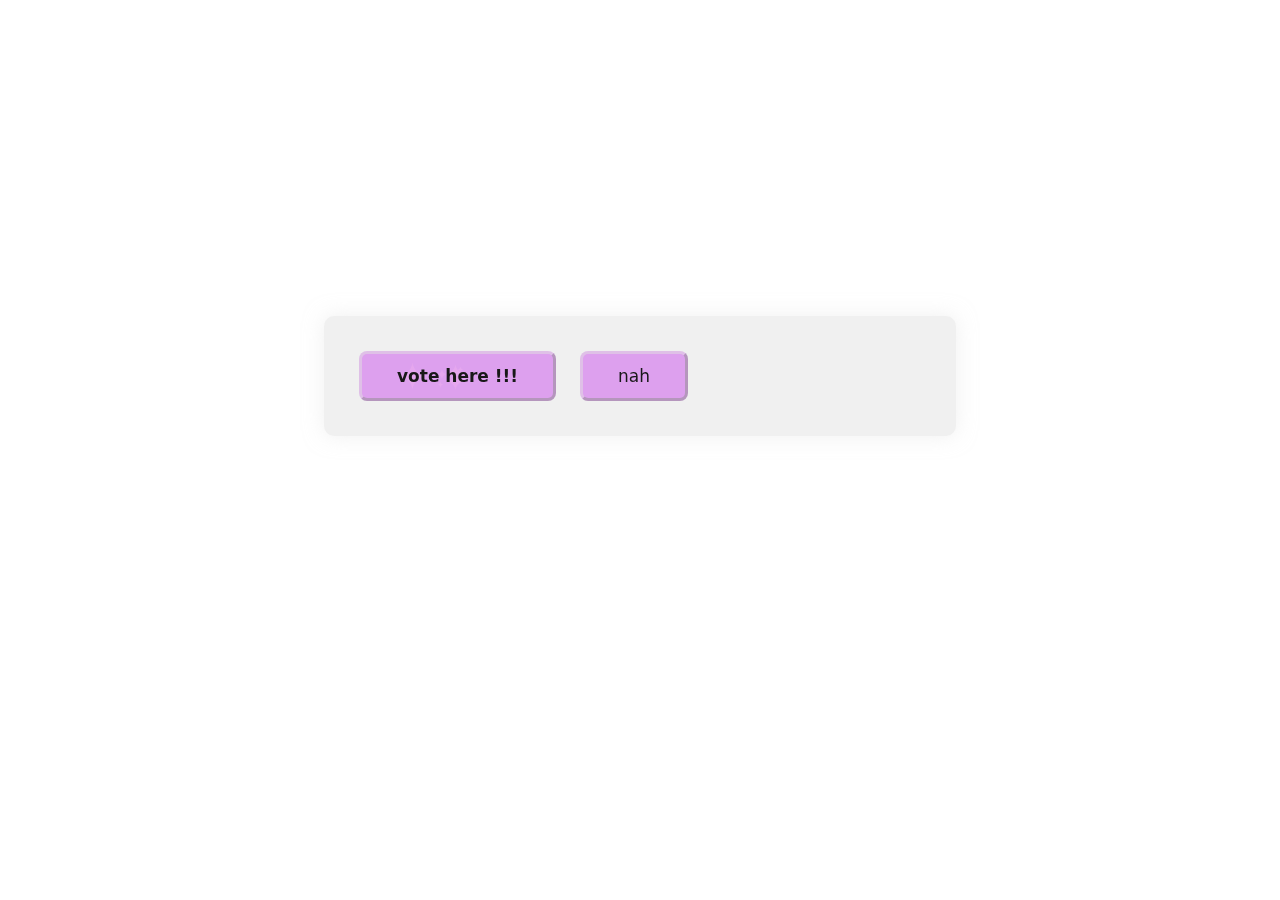
==== vote-ben.html @ 81e21e73 "Add files via upload" ====
<!DOCTYPE html>
<html lang="en">
<head>
    <meta charset="UTF-8">
    <meta name="viewport" content="width=device-width, initial-scale=1.0">
    <title>Vote for Chukwu Benedicta</title>
</head>
<script>console.log("the js works");
    const messages = [
        "Not an option",
        "Dont you like good things??",
        "You're not yet sure ?",
        "nah",
        "you're destroying my ui/ux!",
        "Vote Ben!",
        "You have to",
        "Im not asking",
        "nah bro",
    ];
    
    let messageIndex = 0;
    
    function handleNoClick() {
        const noButton = document.getElementById('nope');
        const yesButton = document.getElementById('vote-button');
        noButton.textContent = messages[messageIndex];
        messageIndex = (messageIndex + 1) % messages.length;
        const currentSize = parseFloat(window.getComputedStyle(yesButton).fontSize);
        yesButton.style.fontSize = `${currentSize * 1.5}px`;
    }
    
    function handleYesClick() {
        window.location.href = "https://votebuddy-p5brp.ondigitalocean.app/";
    }</script>
<style>
   

    
    body{
        background-image: url('img/profile2.jpg');
        background-size: cover;
    }
    .vote-ben{
        align-items: center;
        justify-content: center;
        margin: 25%;
        background-color: rgba(225, 225, 225, 0.5);
        border-radius: 10px;
        padding: 25px;
        
        backdrop-filter: blur(15px);
        box-shadow: 0 0 20px rgba(225,225,225,0.5);
    
    }
    .vote-ben:hover{
        box-shadow: 0 0 20px 20px rgba(64, 145, 227, 0.5);
    }
    
    
button {
    position: relative;
    font-family: system-ui, -apple-system, BlinkMacSystemFont, 'Segoe UI', Roboto, Oxygen, Ubuntu, Cantarell, 'Open Sans', 'Helvetica Neue', sans-serif;
    padding: 12px 35px;
    background: rgba(204, 81, 238, 0.5);
    border: outset 2px #fec195;
    font-size: 17px;
    font-weight: 500;
    color: #181818;
    border: 3px outset rgba(225, 225, 225, 0.5);
    border-radius: 8px;
    box-shadow: 0 0 0 #fec1958c;
    transition: all 0.3s ease-in-out;
    cursor: pointer;
    margin: 10px;
  }
  
  .star-1 {
    position: absolute;
    top: 20%;
    left: 20%;
    width: 25px;
    height: auto;
    filter: drop-shadow(0 0 0 #fffdef);
    z-index: -5;
    transition: all 1s cubic-bezier(0.05, 0.83, 0.43, 0.96);
  }
  
  .star-2 {
    position: absolute;
    top: 45%;
    left: 45%;
    width: 15px;
    height: auto;
    filter: drop-shadow(0 0 0 #fffdef);
    z-index: -5;
    transition: all 1s cubic-bezier(0, 0.4, 0, 1.01);
  }
  
  .star-3 {
    position: absolute;
    top: 40%;
    left: 40%;
    width: 5px;
    height: auto;
    filter: drop-shadow(0 0 0 #fffdef);
    z-index: -5;
    transition: all 1s cubic-bezier(0, 0.4, 0, 1.01);
  }
  
  .star-4 {
    position: absolute;
    top: 20%;
    left: 40%;
    width: 8px;
    height: auto;
    filter: drop-shadow(0 0 0 #fffdef);
    z-index: -5;
    transition: all 0.8s cubic-bezier(0, 0.4, 0, 1.01);
  }
  
  .star-5 {
    position: absolute;
    top: 25%;
    left: 45%;
    width: 15px;
    height: auto;
    filter: drop-shadow(0 0 0 #fffdef);
    z-index: -5;
    transition: all 0.6s cubic-bezier(0, 0.4, 0, 1.01);
  }
  
  .star-6 {
    position: absolute;
    top: 5%;
    left: 50%;
    width: 5px;
    height: auto;
    filter: drop-shadow(0 0 0 #fffdef);
    z-index: -5;
    transition: all 0.8s ease;
  }
  
  button:hover {
    background: transparent;
    color:  rgba(204, 81, 238, 0.5); ;
    box-shadow: 0 0 25px #fec1958c;
  }
  
  button:hover .star-1 {
    position: absolute;
    top: -80%;
    left: -30%;
    width: 25px;
    height: auto;
    filter: drop-shadow(0 0 10px #fffdef);
    z-index: 2;
  }
  
  button:hover .star-2 {
    position: absolute;
    top: -25%;
    left: 10%;
    width: 15px;
    height: auto;
    filter: drop-shadow(0 0 10px #fffdef);
    z-index: 2;
  }
  
  button:hover .star-3 {
    position: absolute;
    top: 55%;
    left: 25%;
    width: 5px;
    height: auto;
    filter: drop-shadow(0 0 10px #fffdef);
    z-index: 2;
  }
  
  button:hover .star-4 {
    position: absolute;
    top: 30%;
    left: 80%;
    width: 8px;
    height: auto;
    filter: drop-shadow(0 0 10px #fffdef);
    z-index: 2;
  }
  
  button:hover .star-5 {
    position: absolute;
    top: 25%;
    left: 115%;
    width: 15px;
    height: auto;
    filter: drop-shadow(0 0 10px #fffdef);
    z-index: 2;
  }
  
  button:hover .star-6 {
    position: absolute;
    top: 5%;
    left: 60%;
    width: 5px;
    height: auto;
    filter: drop-shadow(0 0 10px #fffdef);
    z-index: 2;
  }
  
  .fil0 {
    fill: #fffdef;
  }
  
</style>
<body>
    
    <section id="vote">
        <div class="vote-ben">
            
<button id="vote-button" onclick="handleYesClick()" class="vote-button" onclick="handleYesClick()">
    <strong>vote here !!!</strong>
    <div class="star-1">
      <svg
        xmlns="http://www.w3.org/2000/svg"
        xml:space="preserve"
        version="1.1"
        style="shape-rendering:geometricPrecision; text-rendering:geometricPrecision; image-rendering:optimizeQuality; fill-rule:evenodd; clip-rule:evenodd"
        viewBox="0 0 784.11 815.53"
        xmlns:xlink="http://www.w3.org/1999/xlink"
      >
        <defs></defs>
        <g id="Layer_x0020_1">
          <metadata id="CorelCorpID_0Corel-Layer"></metadata>
          <path
            class="fil0"
            d="M392.05 0c-20.9,210.08 -184.06,378.41 -392.05,407.78 207.96,29.37 371.12,197.68 392.05,407.74 20.93,-210.06 184.09,-378.37 392.05,-407.74 -207.98,-29.38 -371.16,-197.69 -392.06,-407.78z"
          ></path>
        </g>
      </svg>
    </div>
    <div class="star-2">
      <svg
        xmlns="http://www.w3.org/2000/svg"
        xml:space="preserve"
        version="1.1"
        style="shape-rendering:geometricPrecision; text-rendering:geometricPrecision; image-rendering:optimizeQuality; fill-rule:evenodd; clip-rule:evenodd"
        viewBox="0 0 784.11 815.53"
        xmlns:xlink="http://www.w3.org/1999/xlink"
      >
        <defs></defs>
        <g id="Layer_x0020_1">
          <metadata id="CorelCorpID_0Corel-Layer"></metadata>
          <path
            class="fil0"
            d="M392.05 0c-20.9,210.08 -184.06,378.41 -392.05,407.78 207.96,29.37 371.12,197.68 392.05,407.74 20.93,-210.06 184.09,-378.37 392.05,-407.74 -207.98,-29.38 -371.16,-197.69 -392.06,-407.78z"
          ></path>
        </g>
      </svg>
    </div>
    <div class="star-3">
      <svg
        xmlns="http://www.w3.org/2000/svg"
        xml:space="preserve"
        version="1.1"
        style="shape-rendering:geometricPrecision; text-rendering:geometricPrecision; image-rendering:optimizeQuality; fill-rule:evenodd; clip-rule:evenodd"
        viewBox="0 0 784.11 815.53"
        xmlns:xlink="http://www.w3.org/1999/xlink"
      >
        <defs></defs>
        <g id="Layer_x0020_1">
          <metadata id="CorelCorpID_0Corel-Layer"></metadata>
          <path
            class="fil0"
            d="M392.05 0c-20.9,210.08 -184.06,378.41 -392.05,407.78 207.96,29.37 371.12,197.68 392.05,407.74 20.93,-210.06 184.09,-378.37 392.05,-407.74 -207.98,-29.38 -371.16,-197.69 -392.06,-407.78z"
          ></path>
        </g>
      </svg>
    </div>
    <div class="star-4">
      <svg
        xmlns="http://www.w3.org/2000/svg"
        xml:space="preserve"
        version="1.1"
        style="shape-rendering:geometricPrecision; text-rendering:geometricPrecision; image-rendering:optimizeQuality; fill-rule:evenodd; clip-rule:evenodd"
        viewBox="0 0 784.11 815.53"
        xmlns:xlink="http://www.w3.org/1999/xlink"
      >
        <defs></defs>
        <g id="Layer_x0020_1">
          <metadata id="CorelCorpID_0Corel-Layer"></metadata>
          <path
            class="fil0"
            d="M392.05 0c-20.9,210.08 -184.06,378.41 -392.05,407.78 207.96,29.37 371.12,197.68 392.05,407.74 20.93,-210.06 184.09,-378.37 392.05,-407.74 -207.98,-29.38 -371.16,-197.69 -392.06,-407.78z"
          ></path>
        </g>
      </svg>
    </div>
    <div class="star-5">
      <svg
        xmlns="http://www.w3.org/2000/svg"
        xml:space="preserve"
        version="1.1"
        style="shape-rendering:geometricPrecision; text-rendering:geometricPrecision; image-rendering:optimizeQuality; fill-rule:evenodd; clip-rule:evenodd"
        viewBox="0 0 784.11 815.53"
        xmlns:xlink="http://www.w3.org/1999/xlink"
      >
        <defs></defs>
        <g id="Layer_x0020_1">
          <metadata id="CorelCorpID_0Corel-Layer"></metadata>
          <path
            class="fil0"
            d="M392.05 0c-20.9,210.08 -184.06,378.41 -392.05,407.78 207.96,29.37 371.12,197.68 392.05,407.74 20.93,-210.06 184.09,-378.37 392.05,-407.74 -207.98,-29.38 -371.16,-197.69 -392.06,-407.78z"
          ></path>
        </g>
      </svg>
    </div>
    <div class="star-6">
      <svg
        xmlns="http://www.w3.org/2000/svg"
        xml:space="preserve"
        version="1.1"
        style="shape-rendering:geometricPrecision; text-rendering:geometricPrecision; image-rendering:optimizeQuality; fill-rule:evenodd; clip-rule:evenodd"
        viewBox="0 0 784.11 815.53"
        xmlns:xlink="http://www.w3.org/1999/xlink"
      >
        <defs></defs>
        <g id="Layer_x0020_1">
          <metadata id="CorelCorpID_0Corel-Layer"></metadata>
          <path
            class="fil0"
            d="M392.05 0c-20.9,210.08 -184.06,378.41 -392.05,407.78 207.96,29.37 371.12,197.68 392.05,407.74 20.93,-210.06 184.09,-378.37 392.05,-407.74 -207.98,-29.38 -371.16,-197.69 -392.06,-407.78z"
          ></path>
        </g>
      </svg>
    </div>
  </button>
  
            <button onclick="handleNoClick()" id="nope" class="nope">nah</button>
        </div>
    </section>

</body>
</html>
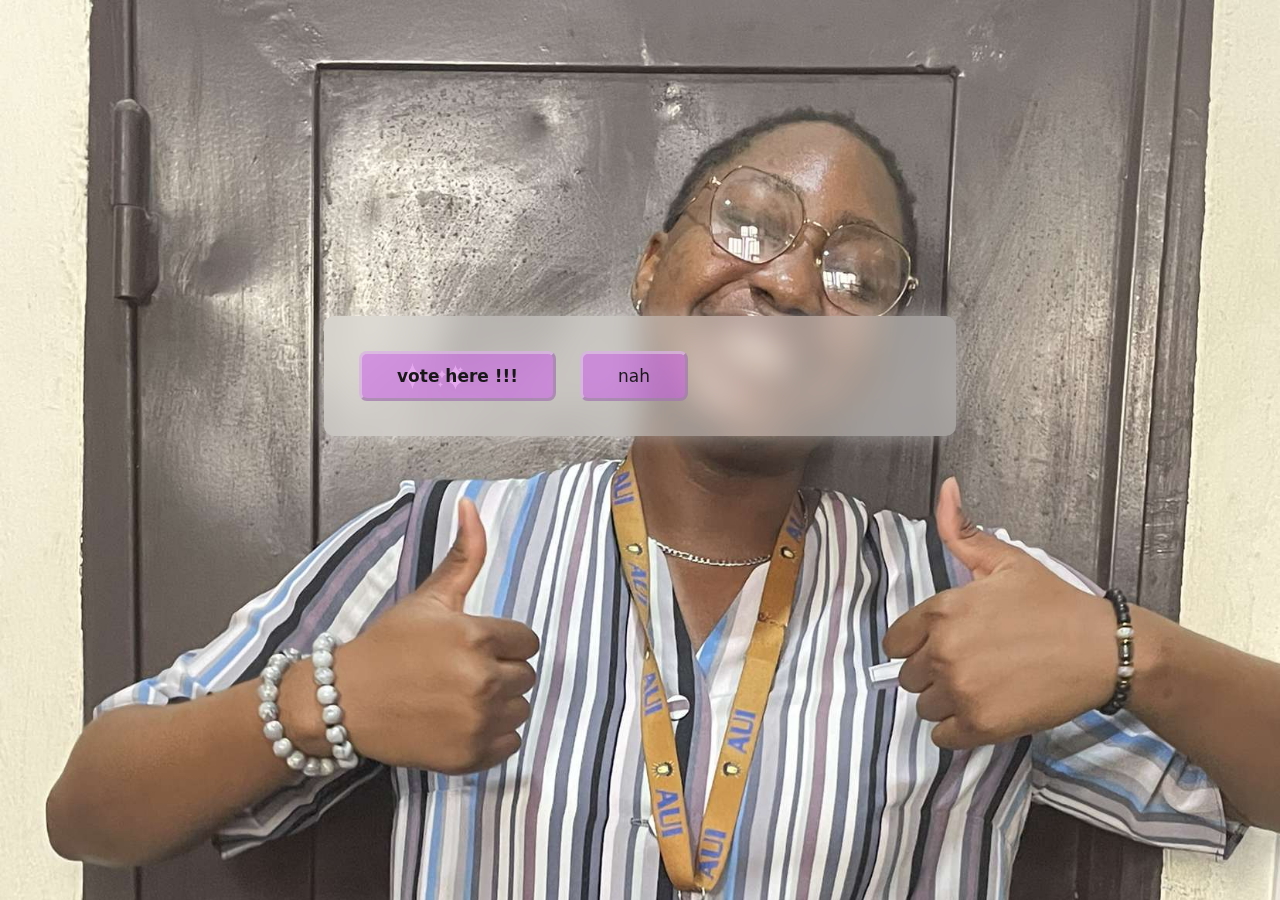
==== commit 588f211d: "Update vote-ben.html" ====
--- a/vote-ben.html
+++ b/vote-ben.html
@@ -38,6 +38,7 @@
     
     body{
         background-image: url('img/profile2.jpg');
+        background-repeat: no-repeat;
         background-size: cover;
     }
     .vote-ben{
@@ -339,4 +340,4 @@
     </section>
 
 </body>
-</html>+</html>
